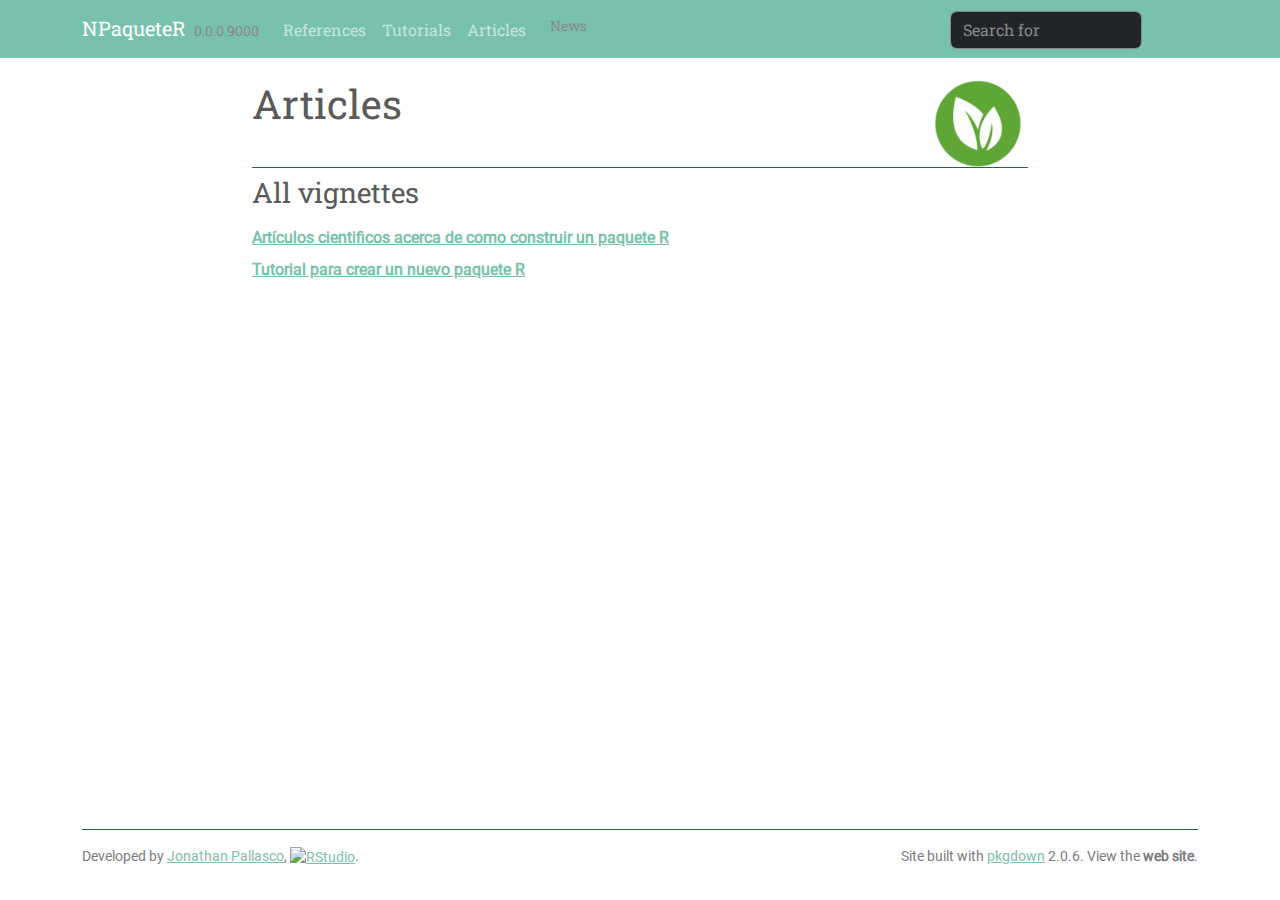
==== articles/index.html @ b47a1049 "Deploying to gh-pages from @ Nandomh123/NPaqueteR@d52d8fcde1a3bcae19821c5fbc016f5354ca2bc2 🚀" ====
<!DOCTYPE html>
<!-- Generated by pkgdown: do not edit by hand --><html lang="en"><head><meta http-equiv="Content-Type" content="text/html; charset=UTF-8"><meta charset="utf-8"><meta http-equiv="X-UA-Compatible" content="IE=edge"><meta name="viewport" content="width=device-width, initial-scale=1, shrink-to-fit=no"><title>Articles • NPaqueteR</title><!-- favicons --><link rel="icon" type="image/png" sizes="16x16" href="../favicon-16x16.png"><link rel="icon" type="image/png" sizes="32x32" href="../favicon-32x32.png"><link rel="apple-touch-icon" type="image/png" sizes="180x180" href="../apple-touch-icon.png"><link rel="apple-touch-icon" type="image/png" sizes="120x120" href="../apple-touch-icon-120x120.png"><link rel="apple-touch-icon" type="image/png" sizes="76x76" href="../apple-touch-icon-76x76.png"><link rel="apple-touch-icon" type="image/png" sizes="60x60" href="../apple-touch-icon-60x60.png"><script src="../deps/jquery-3.6.0/jquery-3.6.0.min.js"></script><meta name="viewport" content="width=device-width, initial-scale=1, shrink-to-fit=no"><link href="../deps/bootstrap-5.1.3/bootstrap.min.css" rel="stylesheet"><script src="../deps/bootstrap-5.1.3/bootstrap.bundle.min.js"></script><link href="../deps/Roboto-0.4.2/font.css" rel="stylesheet"><link href="../deps/JetBrains_Mono-0.4.2/font.css" rel="stylesheet"><link href="../deps/Roboto_Slab-0.4.2/font.css" rel="stylesheet"><!-- Font Awesome icons --><link rel="stylesheet" href="https://cdnjs.cloudflare.com/ajax/libs/font-awesome/5.12.1/css/all.min.css" integrity="sha256-mmgLkCYLUQbXn0B1SRqzHar6dCnv9oZFPEC1g1cwlkk=" crossorigin="anonymous"><link rel="stylesheet" href="https://cdnjs.cloudflare.com/ajax/libs/font-awesome/5.12.1/css/v4-shims.min.css" integrity="sha256-wZjR52fzng1pJHwx4aV2AO3yyTOXrcDW7jBpJtTwVxw=" crossorigin="anonymous"><!-- bootstrap-toc --><script src="https://cdn.rawgit.com/afeld/bootstrap-toc/v1.0.1/dist/bootstrap-toc.min.js"></script><!-- headroom.js --><script src="https://cdnjs.cloudflare.com/ajax/libs/headroom/0.11.0/headroom.min.js" integrity="sha256-AsUX4SJE1+yuDu5+mAVzJbuYNPHj/WroHuZ8Ir/CkE0=" crossorigin="anonymous"></script><script src="https://cdnjs.cloudflare.com/ajax/libs/headroom/0.11.0/jQuery.headroom.min.js" integrity="sha256-ZX/yNShbjqsohH1k95liqY9Gd8uOiE1S4vZc+9KQ1K4=" crossorigin="anonymous"></script><!-- clipboard.js --><script src="https://cdnjs.cloudflare.com/ajax/libs/clipboard.js/2.0.6/clipboard.min.js" integrity="sha256-inc5kl9MA1hkeYUt+EC3BhlIgyp/2jDIyBLS6k3UxPI=" crossorigin="anonymous"></script><!-- search --><script src="https://cdnjs.cloudflare.com/ajax/libs/fuse.js/6.4.6/fuse.js" integrity="sha512-zv6Ywkjyktsohkbp9bb45V6tEMoWhzFzXis+LrMehmJZZSys19Yxf1dopHx7WzIKxr5tK2dVcYmaCk2uqdjF4A==" crossorigin="anonymous"></script><script src="https://cdnjs.cloudflare.com/ajax/libs/autocomplete.js/0.38.0/autocomplete.jquery.min.js" integrity="sha512-GU9ayf+66Xx2TmpxqJpliWbT5PiGYxpaG8rfnBEk1LL8l1KGkRShhngwdXK1UgqhAzWpZHSiYPc09/NwDQIGyg==" crossorigin="anonymous"></script><script src="https://cdnjs.cloudflare.com/ajax/libs/mark.js/8.11.1/mark.min.js" integrity="sha512-5CYOlHXGh6QpOFA/TeTylKLWfB3ftPsde7AnmhuitiTX4K5SqCLBeKro6sPS8ilsz1Q4NRx3v8Ko2IBiszzdww==" crossorigin="anonymous"></script><!-- pkgdown --><script src="../pkgdown.js"></script><meta property="og:title" content="Articles"><meta property="og:image" content="https://nandomh123.github.io/NPaqueteR/logo.png"><!-- mathjax --><script src="https://cdnjs.cloudflare.com/ajax/libs/mathjax/2.7.5/MathJax.js" integrity="sha256-nvJJv9wWKEm88qvoQl9ekL2J+k/RWIsaSScxxlsrv8k=" crossorigin="anonymous"></script><script src="https://cdnjs.cloudflare.com/ajax/libs/mathjax/2.7.5/config/TeX-AMS-MML_HTMLorMML.js" integrity="sha256-84DKXVJXs0/F8OTMzX4UR909+jtl4G7SPypPavF+GfA=" crossorigin="anonymous"></script><!--[if lt IE 9]>
<script src="https://oss.maxcdn.com/html5shiv/3.7.3/html5shiv.min.js"></script>
<script src="https://oss.maxcdn.com/respond/1.4.2/respond.min.js"></script>
<![endif]--></head><body>
    <a href="#main" class="visually-hidden-focusable">Skip to contents</a>
    

    <nav class="navbar fixed-top navbar-dark navbar-expand-lg bg-primary"><div class="container">
    
    <a class="navbar-brand me-2" href="../index.html">NPaqueteR</a>

    <small class="nav-text text-muted me-auto" data-bs-toggle="tooltip" data-bs-placement="bottom" title="">0.0.0.9000</small>

    
    <button class="navbar-toggler" type="button" data-bs-toggle="collapse" data-bs-target="#navbar" aria-controls="navbar" aria-expanded="false" aria-label="Toggle navigation">
      <span class="navbar-toggler-icon"></span>
    </button>

    <div id="navbar" class="collapse navbar-collapse ms-3">
      <ul class="navbar-nav me-auto"><li class="nav-item">
  <a class="nav-link" href="../reference/index.html">References</a>
</li>
<li class="nav-item">
  <a class="nav-link" href="../articles/Tutorial.html">Tutorials</a>
</li>
<li class="nav-item">
  <a class="nav-link" href="../articles/Articles.html">Articles</a>
</li>
<h6 class="dropdown-header" data-toc-skip>News</h6>
      </ul><form class="form-inline my-2 my-lg-0" role="search">
        <input type="search" class="form-control me-sm-2" aria-label="Toggle navigation" name="search-input" data-search-index="../search.json" id="search-input" placeholder="Search for" autocomplete="off"></form>

      <ul class="navbar-nav"><li class="nav-item">
  <a class="external-link nav-link" href="https://github.com/Nandomh123/NPaqueteR/" aria-label="github">
    <span class="fab fa fab fa-github fa-lg"></span>
     
  </a>
</li>
<li class="nav-item">
  <a class="external-link nav-link" href="https://twitter.com/JonathanPallasc" aria-label="Twitter">
    <span class="fa fa-twitter"></span>
     
  </a>
</li>
<li class="nav-item">
  <a class="external-link nav-link" href="https://www.facebook.com/jhonathan.pallasco" aria-label="Facebook">
    <span class="fa fa-facebook"></span>
     
  </a>
</li>
      </ul></div>

    
  </div>
</nav><div class="container template-article-index">
<div class="row">
  <main id="main" class="col-md-9"><div class="page-header">
      <img src="../logo.png" class="logo" alt=""><h1>Articles</h1>
    </div>

    <div class="section ">
      <h3>All vignettes</h3>
      <p class="section-desc"></p>

      <dl><dt><a href="Articles.html">Artículos cientificos acerca de como construir un paquete R</a></dt>
        <dd>
        </dd><dt><a href="Tutorial.html">Tutorial para crear un nuevo paquete R</a></dt>
        <dd>
      </dd></dl></div>
  </main></div>


    <footer><div class="pkgdown-footer-left">
  <p></p><p>Developed by <a href="https://www.linkedin.com/in/jpallasco/" class="external-link">Jonathan Pallasco</a>, <a href="https://www.rstudio.com" class="external-link"><img src="https://www.tidyverse.org/rstudio-logo.svg" alt="RStudio" width="72"></a>.</p>
</div>

<div class="pkgdown-footer-right">
  <p></p><p>Site built with <a href="https://pkgdown.r-lib.org/" class="external-link">pkgdown</a> 2.0.6. View the <strong>web site</strong>.</p>
</div>

    </footer></div>

  

  

  </body></html>
---- deps/Roboto-0.4.2/font.css ----
@font-face {
  font-family: 'Roboto';
  font-style: normal;
  font-weight: 400;
  font-display: swap;
  src: url(KFOmCnqEu92Fr1Me5g.woff) format('woff');
}
---- deps/JetBrains_Mono-0.4.2/font.css ----
@font-face {
  font-family: 'JetBrains Mono';
  font-style: normal;
  font-weight: 400;
  font-display: swap;
  src: url(tDbY2o-flEEny0FZhsfKu5WU4zr3E_BX0PnT8RD8yKxjPg.woff) format('woff');
}
---- deps/Roboto_Slab-0.4.2/font.css ----
@font-face {
  font-family: 'Roboto Slab';
  font-style: normal;
  font-weight: 400;
  font-display: swap;
  src: url(BngbUXZYTXPIvIBgJJSb6s3BzlRRfKOFbvjojISWaw.woff) format('woff');
}
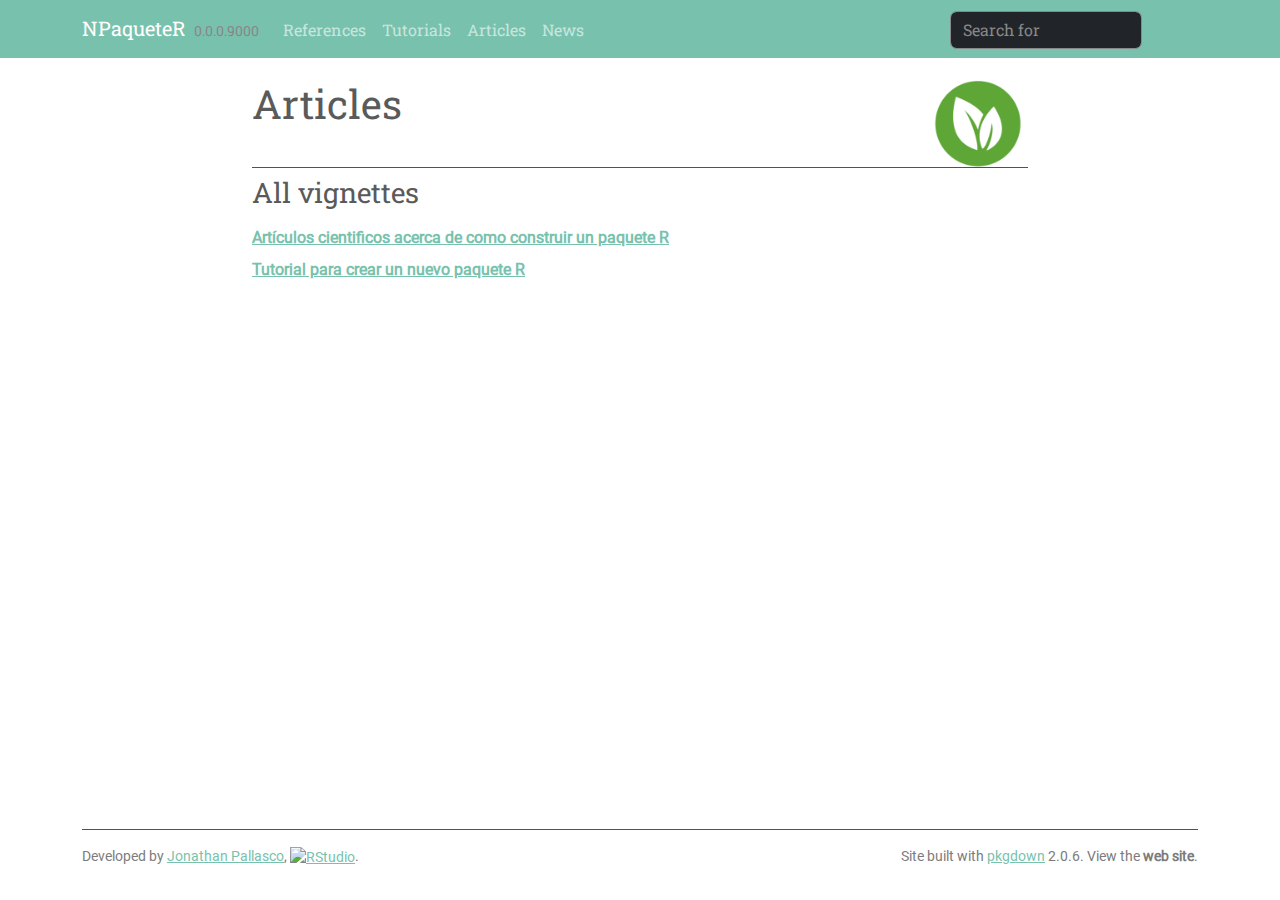
==== commit 6c1df2e9: "Deploying to gh-pages from @ Nandomh123/NPaqueteR@7f6e7a2ce98a6b25d7464830a01b62f74c15a699 🚀" ====
--- a/articles/index.html
+++ b/articles/index.html
@@ -27,7 +27,9 @@
 <li class="nav-item">
   <a class="nav-link" href="../articles/Articles.html">Articles</a>
 </li>
-<h6 class="dropdown-header" data-toc-skip>News</h6>
+<li class="nav-item">
+  <a class="nav-link" href="../news/index.html">News</a>
+</li>
       </ul><form class="form-inline my-2 my-lg-0" role="search">
         <input type="search" class="form-control me-sm-2" aria-label="Toggle navigation" name="search-input" data-search-index="../search.json" id="search-input" placeholder="Search for" autocomplete="off"></form>
 
